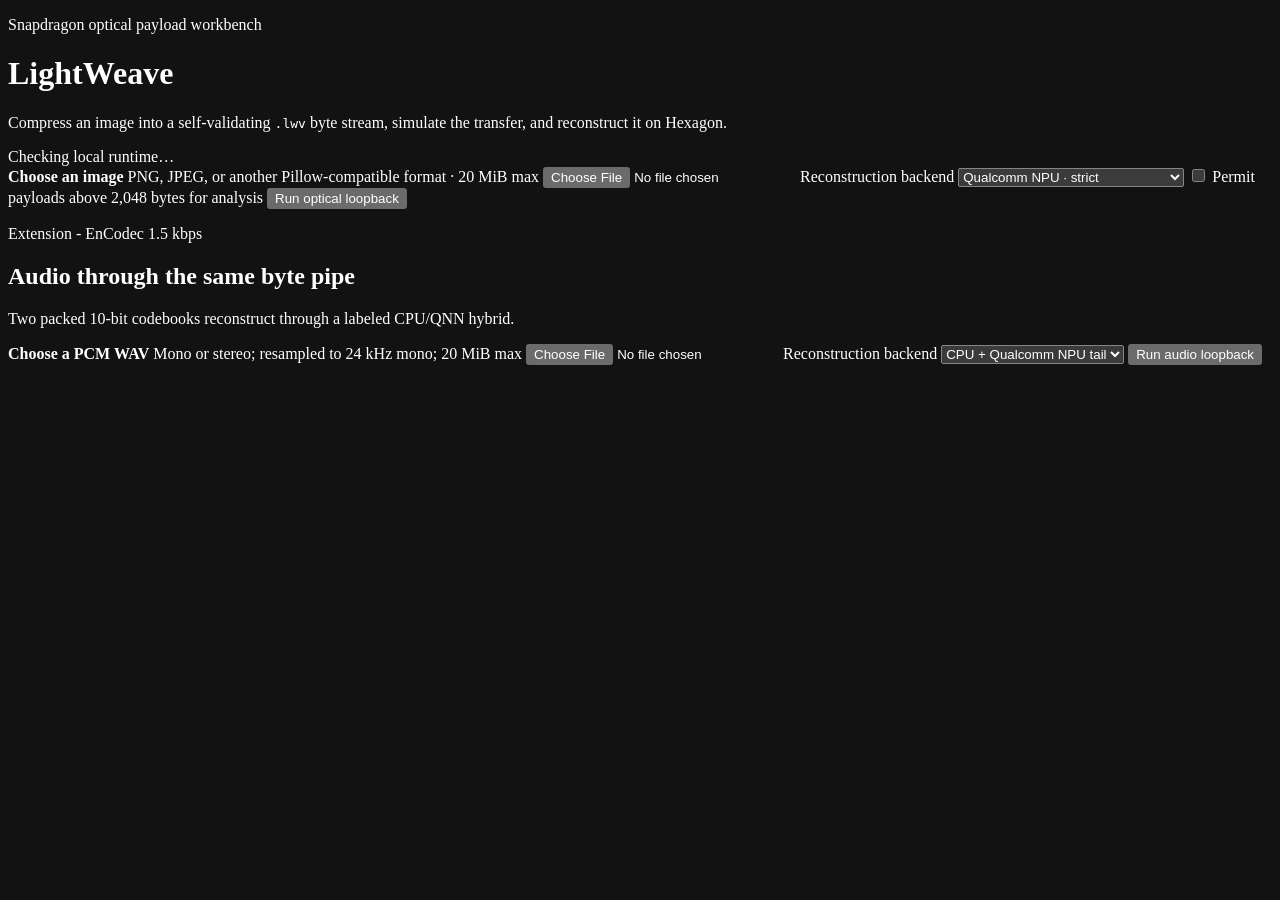
==== src/lightweave/static/index.html @ 5dc4e8b5 "feat: implement LightWeave media software MVP" ====
<!doctype html>
<html lang="en">
  <head>
    <meta charset="utf-8">
    <meta name="viewport" content="width=device-width, initial-scale=1">
    <meta name="color-scheme" content="dark">
    <title>LightWeave · Optical payload workbench</title>
    <link rel="stylesheet" href="/static/styles.css">
  </head>
  <body>
    <main>
      <header class="hero">
        <div>
          <p class="eyebrow">Snapdragon optical payload workbench</p>
          <h1>Light<span>Weave</span></h1>
          <p class="lede">Compress an image into a self-validating <code>.lwv</code>
            byte stream, simulate the transfer, and reconstruct it on Hexagon.</p>
        </div>
        <div class="status" id="runtime-status">Checking local runtime…</div>
      </header>

      <section class="control-panel">
        <form id="roundtrip-form">
          <label class="drop-zone" for="image-input">
            <strong>Choose an image</strong>
            <span>PNG, JPEG, or another Pillow-compatible format · 20 MiB max</span>
            <input id="image-input" name="file" type="file" accept="image/*" required>
          </label>
          <label>
            Reconstruction backend
            <select id="backend" name="backend">
              <option value="qnn">Qualcomm NPU · strict</option>
              <option value="cpu">CPU reference · development only</option>
            </select>
          </label>
          <label class="check">
            <input type="checkbox" name="allow_oversize" value="true">
            Permit payloads above 2,048 bytes for analysis
          </label>
          <button type="submit">Run optical loopback</button>
        </form>
        <div class="activity" id="activity" hidden>
          <span></span> Encoding, transferring, and reconstructing…
        </div>
        <div class="error" id="error" hidden></div>
      </section>

      <section class="results" id="results" hidden>
        <div class="image-grid">
          <figure><img id="input-preview" alt="Input image"><figcaption>Input</figcaption></figure>
          <div class="beam"><span>LWV1</span></div>
          <figure><img id="output-preview" alt="Reconstructed image"><figcaption>Reconstructed</figcaption></figure>
        </div>
        <div class="metrics" id="metrics"></div>
        <details>
          <summary>QNN execution evidence</summary>
          <pre id="evidence"></pre>
        </details>
      </section>

      <section class="audio-panel">
        <div class="section-heading">
          <p class="eyebrow">Extension - EnCodec 1.5 kbps</p>
          <h2>Audio through the same byte pipe</h2>
          <p>Two packed 10-bit codebooks reconstruct through a labeled CPU/QNN hybrid.</p>
        </div>
        <form id="audio-form">
          <label class="drop-zone" for="audio-input">
            <strong>Choose a PCM WAV</strong>
            <span>Mono or stereo; resampled to 24 kHz mono; 20 MiB max</span>
            <input id="audio-input" name="file" type="file" accept="audio/wav,.wav" required>
          </label>
          <label>
            Reconstruction backend
            <select name="backend">
              <option value="hybrid-qnn">CPU + Qualcomm NPU tail</option>
              <option value="cpu">CPU reference</option>
            </select>
          </label>
          <button type="submit">Run audio loopback</button>
        </form>
        <div class="activity" id="audio-activity" hidden>
          <span></span> Encoding and reconstructing audio...
        </div>
        <div class="error" id="audio-error" hidden></div>
        <div id="audio-results" hidden>
          <audio id="audio-output" controls></audio>
          <div class="metrics" id="audio-metrics"></div>
          <details>
            <summary>Hybrid execution evidence</summary>
            <pre id="audio-evidence"></pre>
          </details>
        </div>
      </section>
    </main>
    <script src="/static/app.js" defer></script>
  </body>
</html>
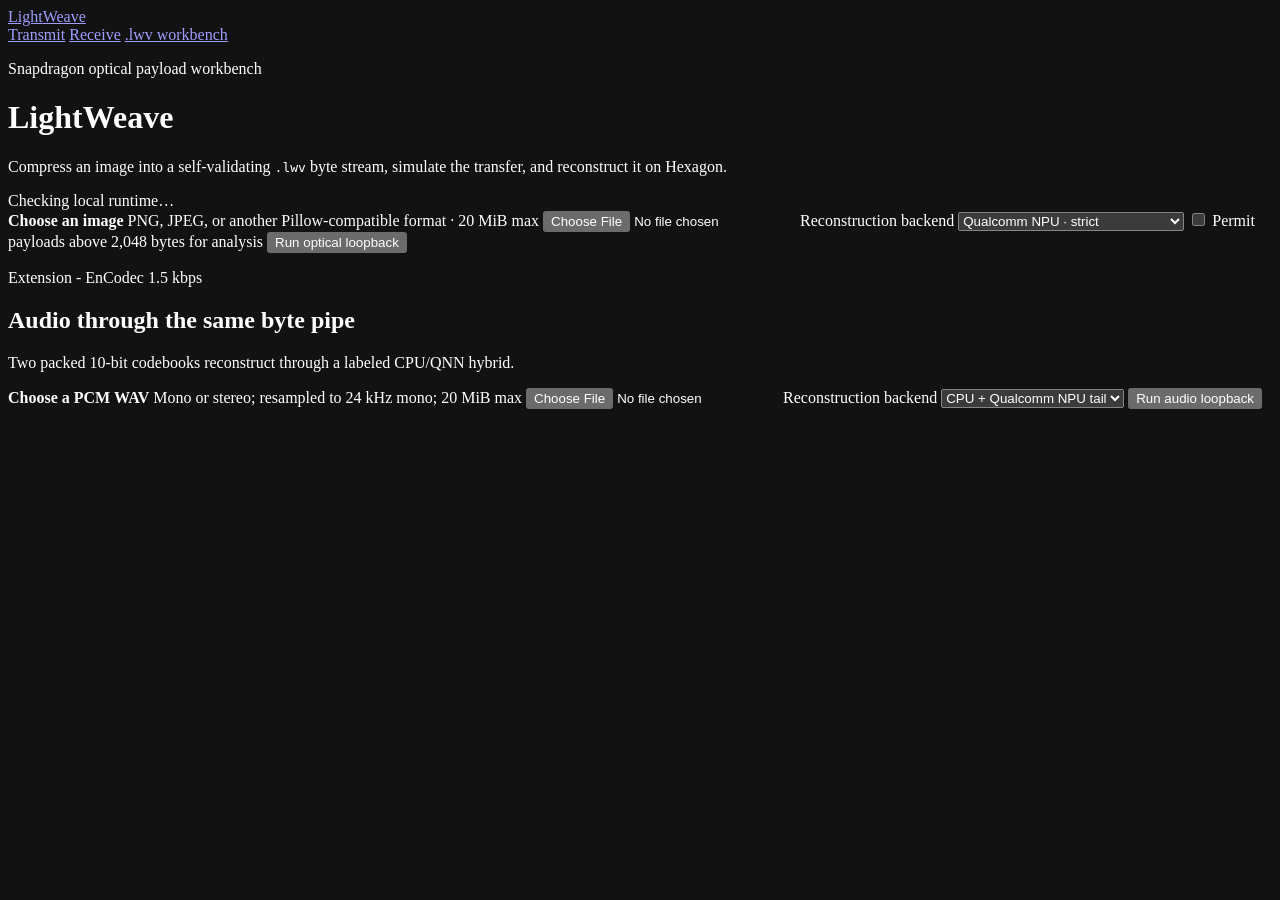
==== commit 140f9ae9: "feat: add raw media transmitter and receiver" ====
--- a/src/lightweave/static/index.html
+++ b/src/lightweave/static/index.html
@@ -9,6 +9,14 @@
   </head>
   <body>
     <main>
+      <nav class="nav" aria-label="LightWeave workflows">
+        <a class="brand" href="/transmit">Light<span>Weave</span></a>
+        <div>
+          <a href="/transmit">Transmit</a>
+          <a href="/receive">Receive</a>
+          <a class="active" href="/loopback">.lwv workbench</a>
+        </div>
+      </nav>
       <header class="hero">
         <div>
           <p class="eyebrow">Snapdragon optical payload workbench</p>
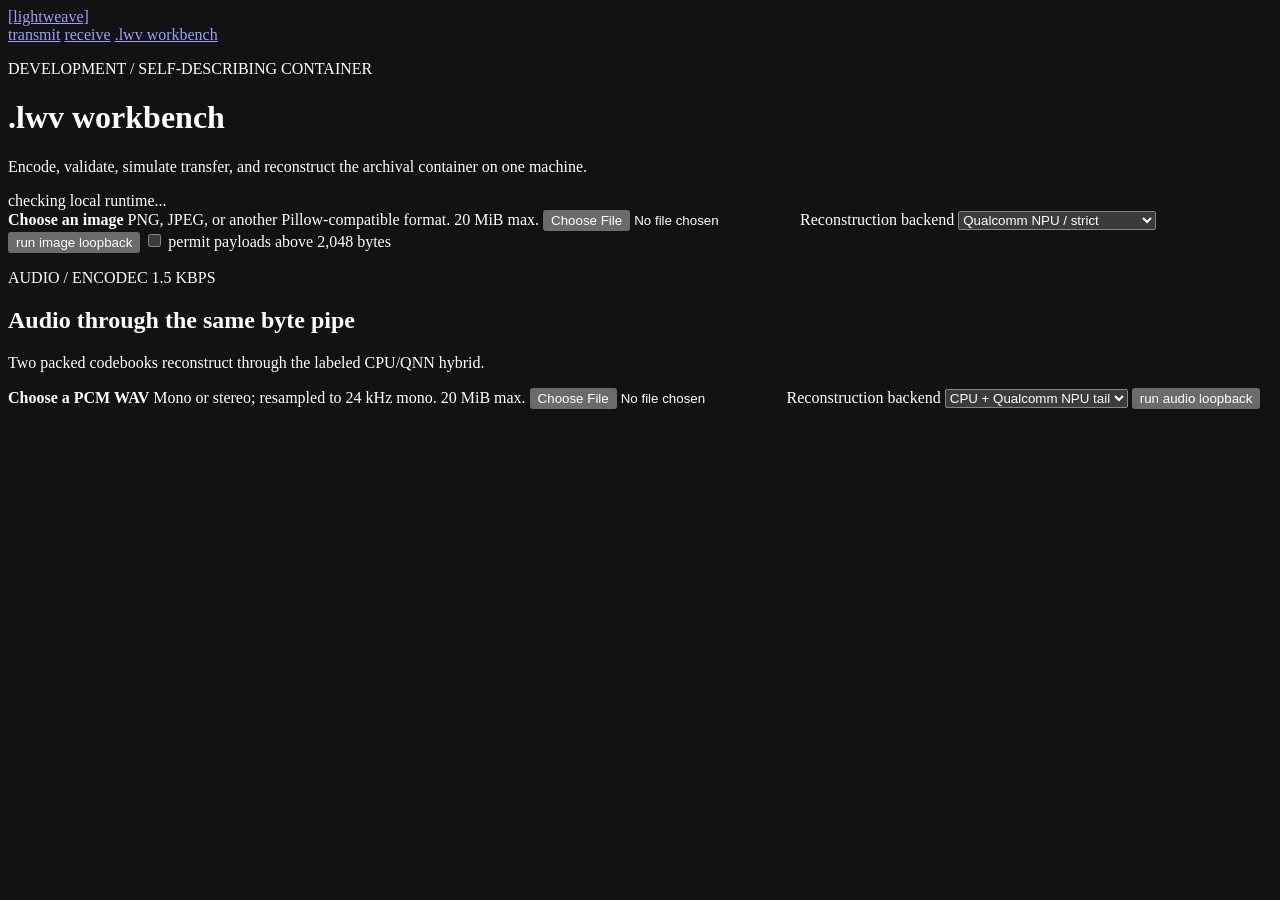
==== commit 9aee230e: "feat: add multi-size raw image dashboard" ====
--- a/src/lightweave/static/index.html
+++ b/src/lightweave/static/index.html
@@ -4,100 +4,84 @@
     <meta charset="utf-8">
     <meta name="viewport" content="width=device-width, initial-scale=1">
     <meta name="color-scheme" content="dark">
-    <title>LightWeave · Optical payload workbench</title>
+    <title>.lwv workbench / LightWeave</title>
     <link rel="stylesheet" href="/static/styles.css">
   </head>
   <body>
     <main>
       <nav class="nav" aria-label="LightWeave workflows">
-        <a class="brand" href="/transmit">Light<span>Weave</span></a>
+        <a class="brand" href="/transmit">[lightweave]</a>
         <div>
-          <a href="/transmit">Transmit</a>
-          <a href="/receive">Receive</a>
+          <a href="/transmit">transmit</a>
+          <a href="/receive">receive</a>
           <a class="active" href="/loopback">.lwv workbench</a>
         </div>
       </nav>
       <header class="hero">
         <div>
-          <p class="eyebrow">Snapdragon optical payload workbench</p>
-          <h1>Light<span>Weave</span></h1>
-          <p class="lede">Compress an image into a self-validating <code>.lwv</code>
-            byte stream, simulate the transfer, and reconstruct it on Hexagon.</p>
+          <p class="eyebrow">DEVELOPMENT / SELF-DESCRIBING CONTAINER</p>
+          <h1>.lwv workbench</h1>
+          <p class="lede">Encode, validate, simulate transfer, and reconstruct the archival container on one machine.</p>
         </div>
-        <div class="status" id="runtime-status">Checking local runtime…</div>
+        <div class="status" id="runtime-status">checking local runtime...</div>
       </header>
 
       <section class="control-panel">
         <form id="roundtrip-form">
           <label class="drop-zone" for="image-input">
             <strong>Choose an image</strong>
-            <span>PNG, JPEG, or another Pillow-compatible format · 20 MiB max</span>
+            <span>PNG, JPEG, or another Pillow-compatible format. 20 MiB max.</span>
             <input id="image-input" name="file" type="file" accept="image/*" required>
           </label>
-          <label>
-            Reconstruction backend
+          <label>Reconstruction backend
             <select id="backend" name="backend">
-              <option value="qnn">Qualcomm NPU · strict</option>
-              <option value="cpu">CPU reference · development only</option>
+              <option value="qnn">Qualcomm NPU / strict</option>
+              <option value="cpu">CPU reference / development</option>
             </select>
           </label>
-          <label class="check">
-            <input type="checkbox" name="allow_oversize" value="true">
-            Permit payloads above 2,048 bytes for analysis
-          </label>
-          <button type="submit">Run optical loopback</button>
+          <button type="submit">run image loopback</button>
+          <label class="check"><input type="checkbox" name="allow_oversize" value="true"> permit payloads above 2,048 bytes</label>
         </form>
-        <div class="activity" id="activity" hidden>
-          <span></span> Encoding, transferring, and reconstructing…
-        </div>
+        <div class="activity" id="activity" hidden><span></span>encoding, transferring, and reconstructing...</div>
         <div class="error" id="error" hidden></div>
       </section>
 
       <section class="results" id="results" hidden>
         <div class="image-grid">
-          <figure><img id="input-preview" alt="Input image"><figcaption>Input</figcaption></figure>
+          <figure><img id="input-preview" alt="Input image"><figcaption>input</figcaption></figure>
           <div class="beam"><span>LWV1</span></div>
-          <figure><img id="output-preview" alt="Reconstructed image"><figcaption>Reconstructed</figcaption></figure>
+          <figure><img id="output-preview" alt="Reconstructed image"><figcaption>reconstructed</figcaption></figure>
         </div>
         <div class="metrics" id="metrics"></div>
-        <details>
-          <summary>QNN execution evidence</summary>
-          <pre id="evidence"></pre>
-        </details>
+        <details><summary>QNN execution evidence</summary><pre id="evidence"></pre></details>
       </section>
 
       <section class="audio-panel">
         <div class="section-heading">
-          <p class="eyebrow">Extension - EnCodec 1.5 kbps</p>
+          <p class="eyebrow">AUDIO / ENCODEC 1.5 KBPS</p>
           <h2>Audio through the same byte pipe</h2>
-          <p>Two packed 10-bit codebooks reconstruct through a labeled CPU/QNN hybrid.</p>
+          <p>Two packed codebooks reconstruct through the labeled CPU/QNN hybrid.</p>
         </div>
         <form id="audio-form">
           <label class="drop-zone" for="audio-input">
             <strong>Choose a PCM WAV</strong>
-            <span>Mono or stereo; resampled to 24 kHz mono; 20 MiB max</span>
+            <span>Mono or stereo; resampled to 24 kHz mono. 20 MiB max.</span>
             <input id="audio-input" name="file" type="file" accept="audio/wav,.wav" required>
           </label>
-          <label>
-            Reconstruction backend
+          <label>Reconstruction backend
             <select name="backend">
               <option value="hybrid-qnn">CPU + Qualcomm NPU tail</option>
               <option value="cpu">CPU reference</option>
             </select>
           </label>
-          <button type="submit">Run audio loopback</button>
+          <button type="submit">run audio loopback</button>
         </form>
-        <div class="activity" id="audio-activity" hidden>
-          <span></span> Encoding and reconstructing audio...
-        </div>
+        <div class="activity" id="audio-activity" hidden><span></span>encoding and reconstructing audio...</div>
         <div class="error" id="audio-error" hidden></div>
         <div id="audio-results" hidden>
           <audio id="audio-output" controls></audio>
           <div class="metrics" id="audio-metrics"></div>
-          <details>
-            <summary>Hybrid execution evidence</summary>
-            <pre id="audio-evidence"></pre>
-          </details>
+          <details><summary>hybrid execution evidence</summary><pre id="audio-evidence"></pre></details>
         </div>
       </section>
     </main>
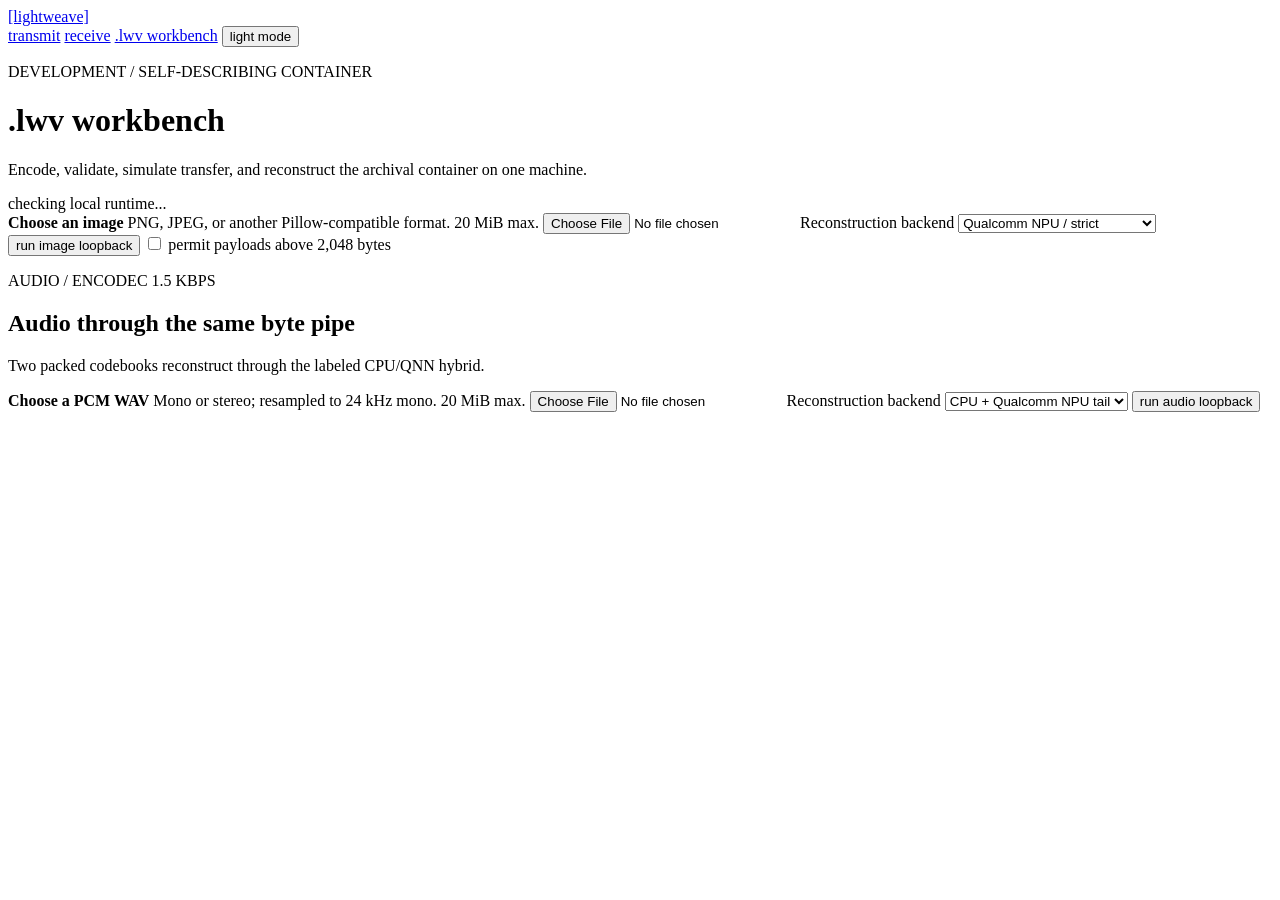
==== commit 98481a82: "feat: add hardware telemetry and theme controls" ====
--- a/src/lightweave/static/index.html
+++ b/src/lightweave/static/index.html
@@ -3,9 +3,10 @@
   <head>
     <meta charset="utf-8">
     <meta name="viewport" content="width=device-width, initial-scale=1">
-    <meta name="color-scheme" content="dark">
+    <meta name="color-scheme" content="dark light">
     <title>.lwv workbench / LightWeave</title>
     <link rel="stylesheet" href="/static/styles.css">
+    <script src="/static/theme.js" defer></script>
   </head>
   <body>
     <main>
@@ -15,6 +16,7 @@
           <a href="/transmit">transmit</a>
           <a href="/receive">receive</a>
           <a class="active" href="/loopback">.lwv workbench</a>
+          <button class="theme-toggle" data-theme-toggle type="button">light mode</button>
         </div>
       </nav>
       <header class="hero">
